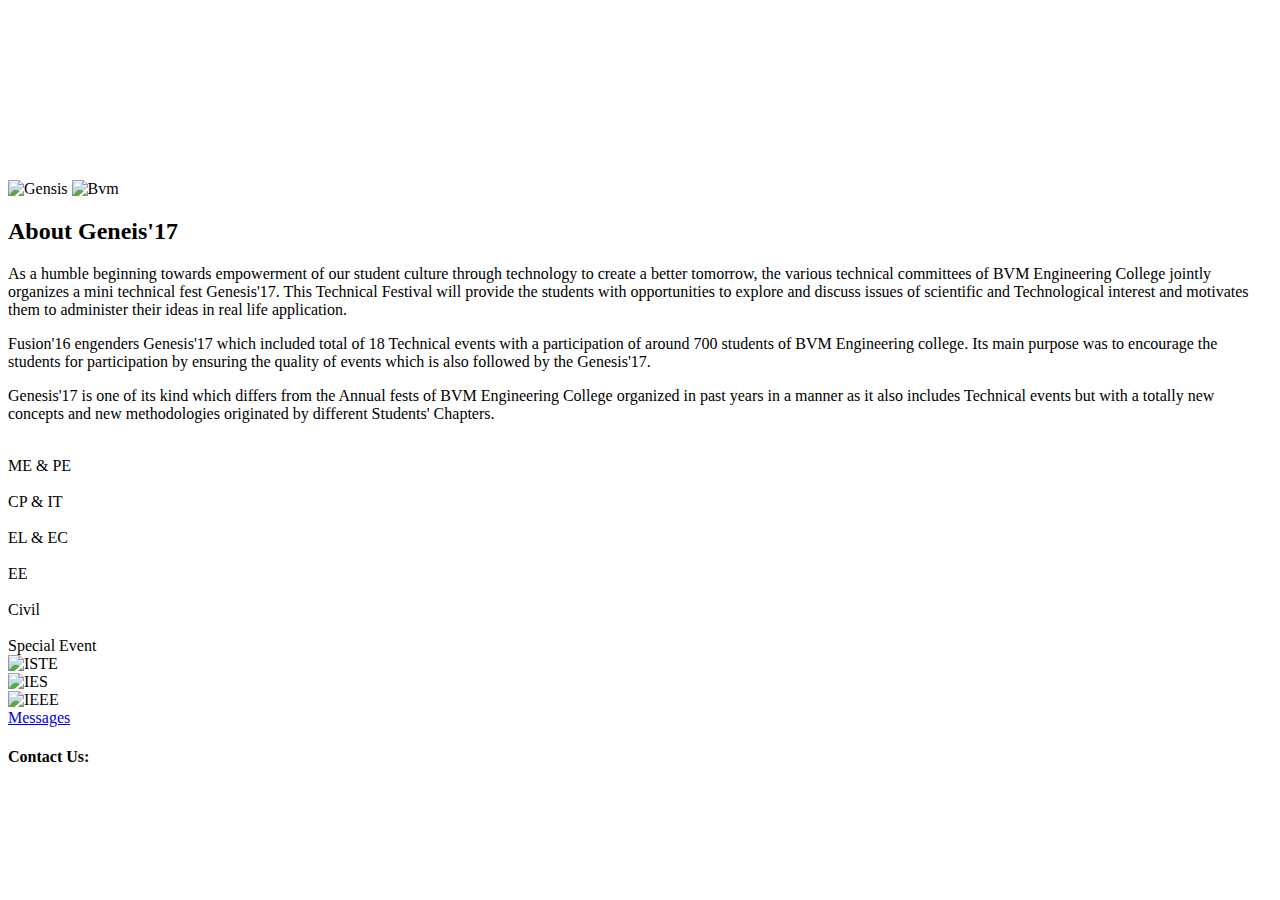
==== index.html @ 04ece7ba "Pages of site" ====
<!DOCTYPE html>
<html>
<head>
    <link rel="shortcut icon" href="favicon.ico">
    <title>Genesis'17</title>
    <link type="text/css" rel="stylesheet" href="css/materialize.min.css" media="screen,projection"/>
    <link type="text/css" rel="stylesheet" href="css/style.css"/>
    <meta name="viewport" content="width=device-width, initial-scale=1.0"/>
</head>
<body>
<div class="index">
    <div class="fixed-action-btn">
        <a class="btn-floating btn-large white pulse tooltipped" data-position="left" data-delay="50"
           data-tooltip="Team Page" href="./team.html">
            <img class="responsive-img" src="./img/group.svg" alt="">
        </a>
    </div>
    <div class="section1">
        <div id="animation">
            <canvas id="canvas"></canvas>
            <div class="row center valign-wrapper">
                <div class="col l12 s12 m12">
                    <img class="logo responsive-img" src="./img/gensis1.svg" alt="Gensis"/>
                    <img class="bvm-logo responsive-img" src="./img/bvm.svg" alt="Bvm"/>
                    <a href="#" onclick="$('#section2').animatescroll();">
                        <div class="arrow"></div>
                    </a>
                </div>
            </div>
        </div>
    </div>
    <div class="section2 orange" id="section2">
        <div class="container">
            <div class="row center-align">
                <div class="col l12 s12 m12">
                    <h2>About Geneis&apos;17</h2>
                </div>
            </div>
            <div class="row">
                <div class="col l12 s12 m12">
                    <p class="">
                        As a humble beginning towards empowerment of our student culture through technology to create a
                        better tomorrow, the various technical committees of BVM Engineering College jointly organizes a
                        mini technical fest Genesis&apos;17. This Technical Festival will provide the students with
                        opportunities to explore and discuss issues of scientific and Technological interest and
                        motivates
                        them to administer their ideas in real life application.
                    <p class="">
                        Fusion&apos;16 engenders Genesis&apos;17 which included total of 18 Technical events with a
                        participation of
                        around 700 students of BVM Engineering college. Its main purpose was to encourage the students
                        for
                        participation by ensuring the quality of events which is also followed by the Genesis&apos;17.
                    </p>
                    <p class="">
                        Genesis&apos;17 is one of its kind which differs from the Annual fests of BVM Engineering
                        College
                        organized in past years in a manner as it also includes Technical events but with a totally new
                        concepts and new methodologies originated by different Students&apos; Chapters.
                    </p>
                </div>
            </div>
        </div>

    </div>

    <div class="section3 valign-wrapper orange darken-3" id="dept">
        <div class="container ">
            <div class="row center ">


                <div class="col l4 m12 s12">
                    <div class="card z-depth-4">
                        <div class="card-image red lighten-4">
                            <a href="mech-prod.html"><img src="./img/mech.svg" alt="" class="responsive-img"></a>
                        </div>
                        <div class="card-content red white-text">
                            ME & PE
                        </div>
                    </div>
                </div>
                <div class="col l4 m12 s12 ">
                    <div class="card z-depth-4">
                        <div class="card-image red lighten-4">
                            <a href="cp-it.html"><img src="./img/cp.svg" alt="" class="responsive-img"></a>
                        </div>
                        <div class="card-content red white-text">
                            CP &amp; IT
                        </div>
                    </div>
                </div>
                <div class="col l4 m12 s12">
                    <div class="card z-depth-4">
                        <div class="card-image red lighten-4">
                            <a href="et-el.html"><img src="./img/el.svg" alt="" class="responsive-img"></a>
                        </div>
                        <div class="card-content red white-text">
                            EL &amp; EC
                        </div>
                    </div>
                </div>
                <div class="col l4 m12 s12">
                    <div class="card z-depth-4">
                        <div class="card-image red lighten-4">
                            <a href="electrical.html"><img src="./img/elect.svg" alt="" class="responsive-img"></a>
                        </div>
                        <div class="card-content red white-text">
                            EE
                        </div>
                    </div>
                </div>

                <div class="col l4 m12 s12">
                    <div class="card z-depth-4">
                        <div class="card-image red lighten-4">
                            <a href="civil.html"><img src="./img/civil.svg" alt="" class="responsive-img"></a>
                        </div>
                        <div class="card-content red white-text">
                            Civil <br>
                        </div>
                    </div>
                </div>
                <div class="col l4 m12 s12">
                    <div class="card z-depth-4">
                        <div class="card-image red lighten-4">
                            <a href="special.html"><img src="./img/special.svg" alt="" class="responsive-img"></a>
                        </div>
                        <div class="card-content red white-text">
                            Special Event
                        </div>
                    </div>
                </div>
            </div>
        </div>
    </div>
    <div class="section4 orange accent-1">
        <div class="container center">
            <div class="row">
                <div class="col l4 m4 s12">
                    <img class="responsive-img" src="./img/iste.png" alt="ISTE">
                </div>
                <div class="col l4 m4 s12">
                    <img class="responsive-img" src="./img/iei.png" alt="IES">
                </div>
                <div class="col l4 m4 s12">
                    <img class="ieee responsive-img" src="./img/ieee.png" alt="IEEE">
                </div>
            </div>
            <div class="row center-align">
                <div class="col l4 s12 m4 push-l4 push-m4">
                    <a class="btn-large black-text waves-effect waves-light orange " href="./committee.html">
                        Messages
                    </a>
                </div>
            </div>
        </div>
    </div>

    <div class="section5 orange accent-4">
        <div class="container">
            <div class="row center white-text">
                <div class="col l12 s12 m12">
                    <h4>Contact Us:</h4>
                    <a href="https://www.facebook.com/teambvm"><img src="./img/facebook.svg" alt="" height="30px"></a>
                    <a href="https://www.instagram.com/teambvm/"><img src="./img/instagram.svg" alt=""
                                                                      height="30px"></a>
                </div>
            </div>
        </div>
    </div>
</div>
<!--Import jQuery before materialize.js-->
<script type="text/javascript" src="js/jquery-3.2.0.min.js"></script>
<script type="text/javascript" src="js/materialize.min.js"></script>
<script type="text/javascript" src="js/main.min.js"></script>
<script type="text/javascript" src="js/animatescroll.min.js"></script>
</body>
</html>
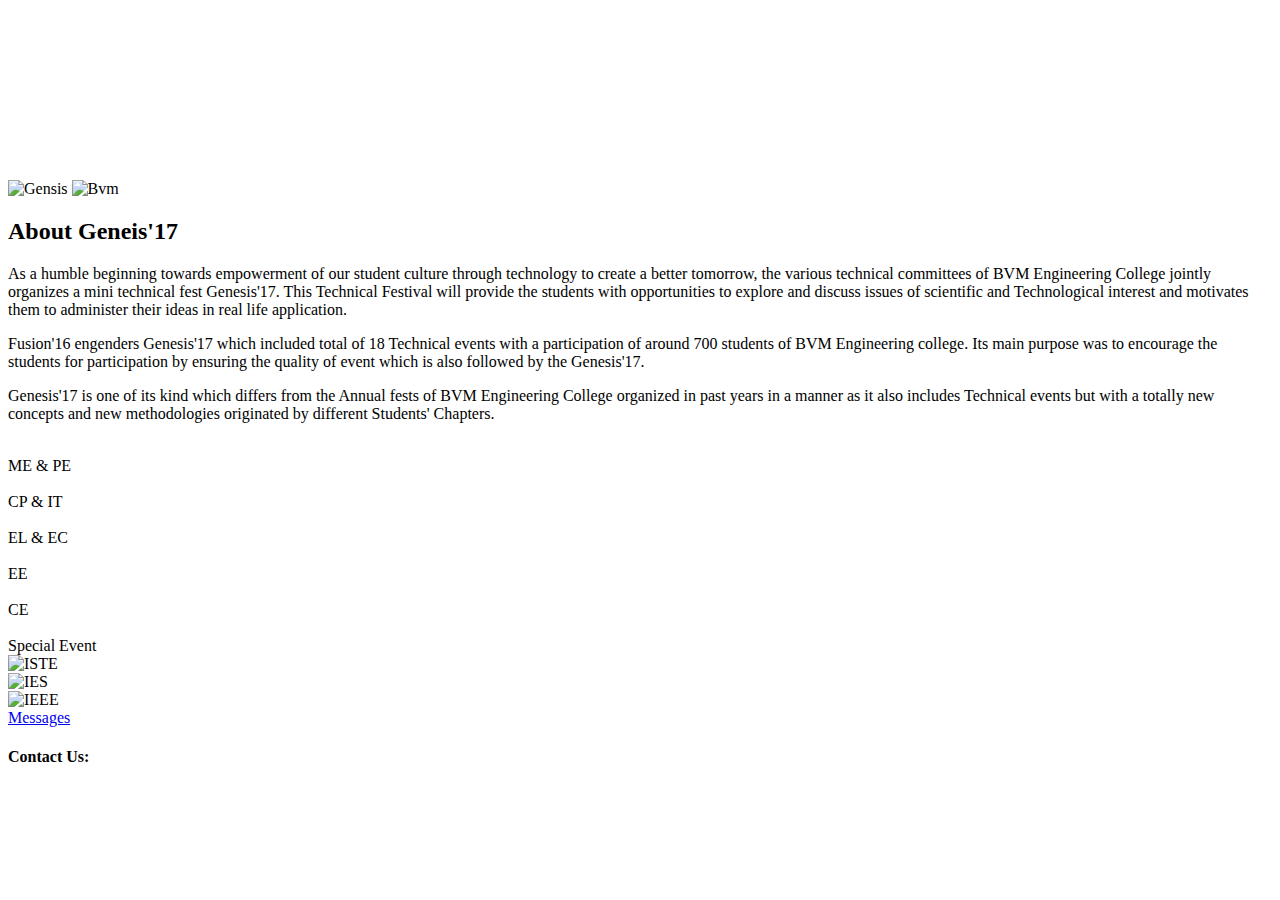
==== commit 0c5149c5: "Alignment in content" ====
--- a/index.html
+++ b/index.html
@@ -37,7 +37,7 @@
                 </div>
             </div>
             <div class="row">
-                <div class="col l12 s12 m12">
+                <div class="col l12 s12 m12 center-align">
                     <p class="">
                         As a humble beginning towards empowerment of our student culture through technology to create a
                         better tomorrow, the various technical committees of BVM Engineering College jointly organizes a
@@ -50,7 +50,7 @@
                         participation of
                         around 700 students of BVM Engineering college. Its main purpose was to encourage the students
                         for
-                        participation by ensuring the quality of events which is also followed by the Genesis&apos;17.
+                        participation by ensuring the quality of event which is also followed by the Genesis&apos;17.
                     </p>
                     <p class="">
                         Genesis&apos;17 is one of its kind which differs from the Annual fests of BVM Engineering
@@ -116,7 +116,7 @@
                             <a href="civil.html"><img src="./img/civil.svg" alt="" class="responsive-img"></a>
                         </div>
                         <div class="card-content red white-text">
-                            Civil <br>
+                            CE
                         </div>
                     </div>
                 </div>
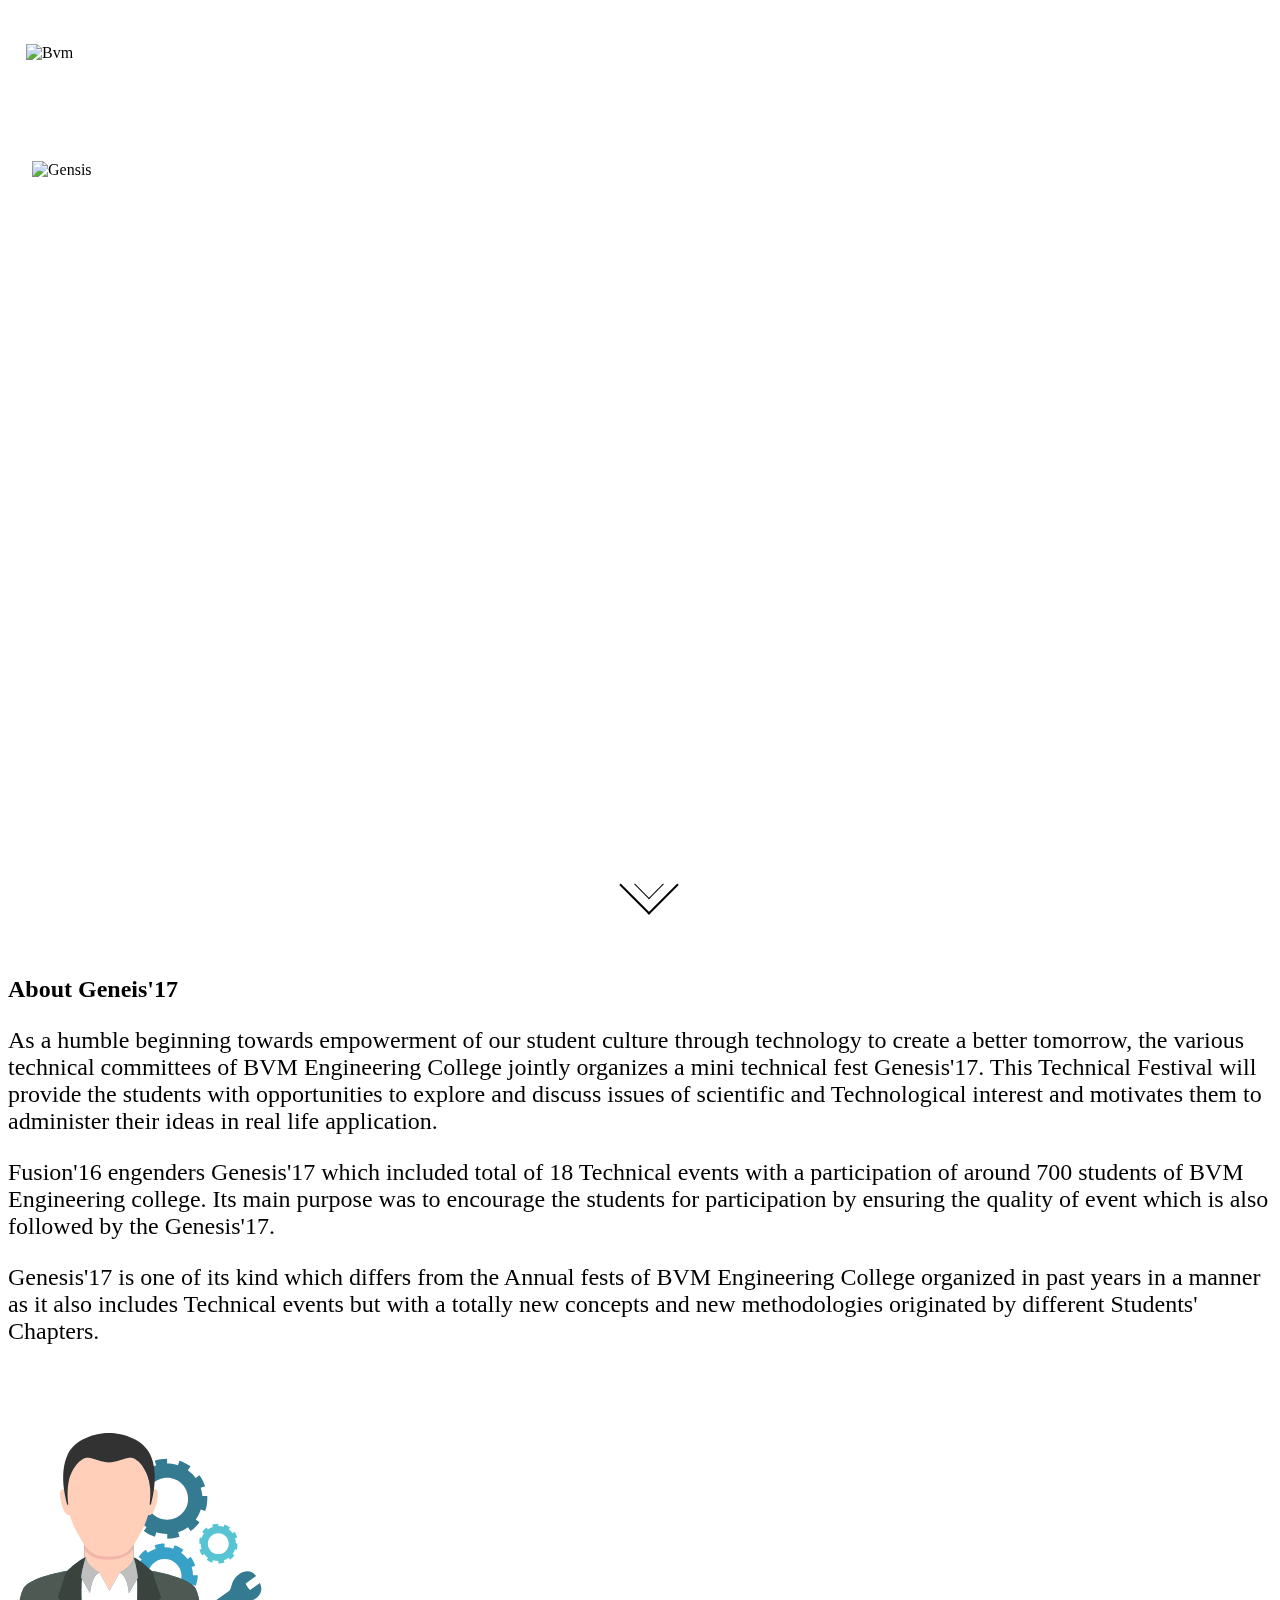
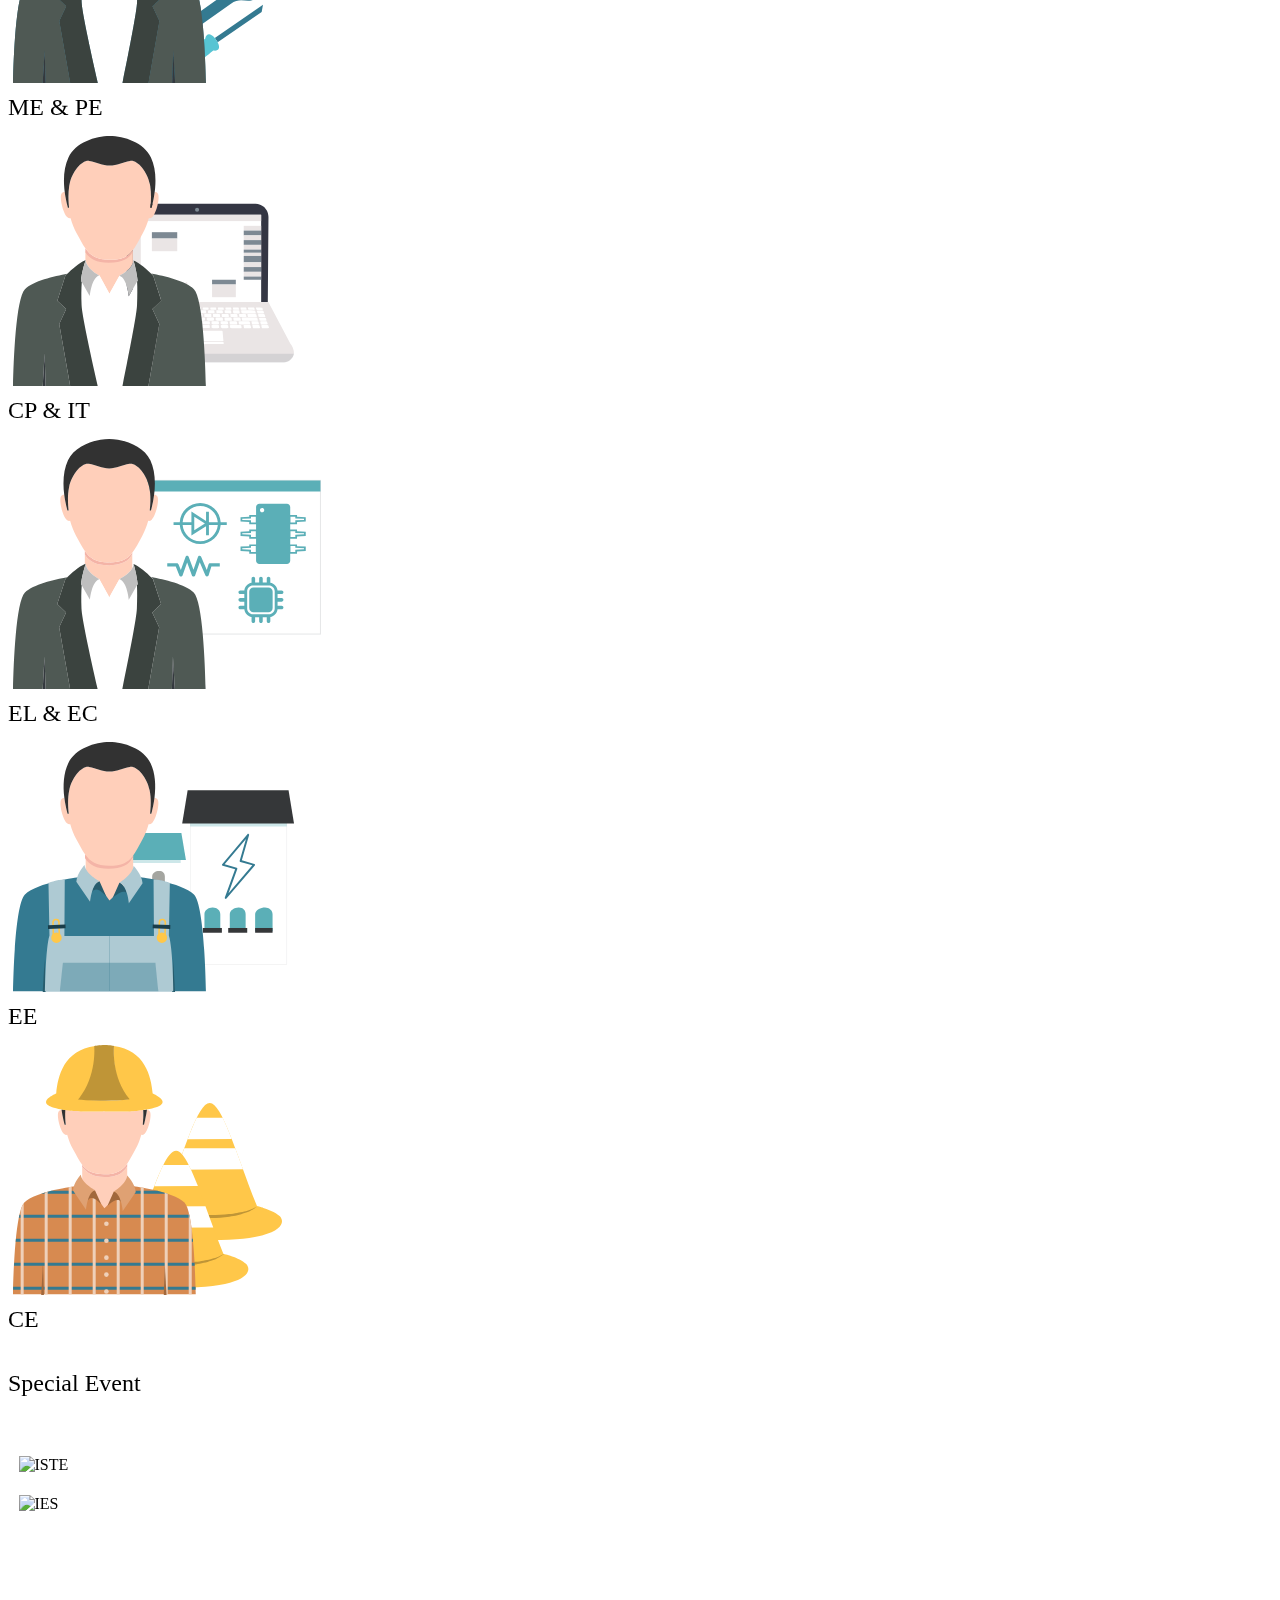
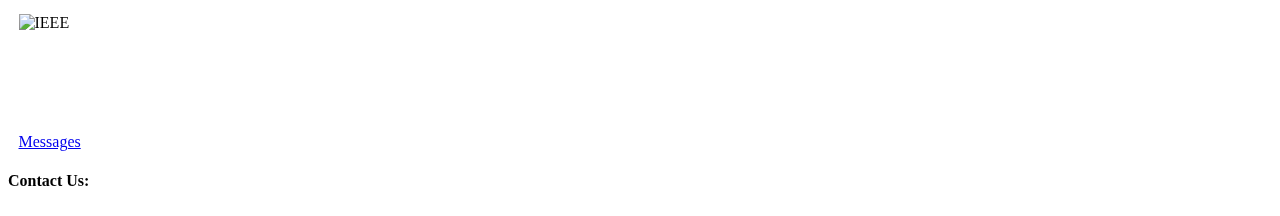
==== commit aadba875: "Color palette applied" ====
--- a/index.html
+++ b/index.html
@@ -6,11 +6,24 @@
     <link type="text/css" rel="stylesheet" href="css/materialize.min.css" media="screen,projection"/>
     <link type="text/css" rel="stylesheet" href="css/style.css"/>
     <meta name="viewport" content="width=device-width, initial-scale=1.0"/>
+    <style>
+        .complete{
+            display:none;
+        }
+
+        .more{
+            background:lightblue;
+            color:navy;
+            font-size:13px;
+            padding:3px;
+            cursor:pointer;
+        }
+    </style>
 </head>
 <body>
 <div class="index">
     <div class="fixed-action-btn">
-        <a class="btn-floating btn-large white pulse tooltipped" data-position="left" data-delay="50"
+        <a class="btn-floating btn-large white tooltipped" data-position="left" data-delay="50"
            data-tooltip="Team Page" href="./team.html">
             <img class="responsive-img" src="./img/group.svg" alt="">
         </a>
@@ -29,7 +42,7 @@
             </div>
         </div>
     </div>
-    <div class="section2 orange" id="section2">
+    <div class="section2 red darken-4 white-text" id="section2">
         <div class="container">
             <div class="row center-align">
                 <div class="col l12 s12 m12">
@@ -64,7 +77,7 @@
 
     </div>
 
-    <div class="section3 valign-wrapper orange darken-3" id="dept">
+    <div class="section3 valign-wrapper amber darken-4" id="dept">
         <div class="container ">
             <div class="row center ">
 
@@ -74,7 +87,7 @@
                         <div class="card-image red lighten-4">
                             <a href="mech-prod.html"><img src="./img/mech.svg" alt="" class="responsive-img"></a>
                         </div>
-                        <div class="card-content red white-text">
+                        <div class="card-content red darken-3 white-text">
                             ME & PE
                         </div>
                     </div>
@@ -84,7 +97,7 @@
                         <div class="card-image red lighten-4">
                             <a href="cp-it.html"><img src="./img/cp.svg" alt="" class="responsive-img"></a>
                         </div>
-                        <div class="card-content red white-text">
+                        <div class="card-content red darken-3 white-text">
                             CP &amp; IT
                         </div>
                     </div>
@@ -92,9 +105,9 @@
                 <div class="col l4 m12 s12">
                     <div class="card z-depth-4">
                         <div class="card-image red lighten-4">
-                            <a href="et-el.html"><img src="./img/el.svg" alt="" class="responsive-img"></a>
+                            <a href="ec-el.html"><img src="./img/el.svg" alt="" class="responsive-img"></a>
                         </div>
-                        <div class="card-content red white-text">
+                        <div class="card-content red darken-3 white-text">
                             EL &amp; EC
                         </div>
                     </div>
@@ -104,7 +117,7 @@
                         <div class="card-image red lighten-4">
                             <a href="electrical.html"><img src="./img/elect.svg" alt="" class="responsive-img"></a>
                         </div>
-                        <div class="card-content red white-text">
+                        <div class="card-content red darken-3 white-text">
                             EE
                         </div>
                     </div>
@@ -115,7 +128,7 @@
                         <div class="card-image red lighten-4">
                             <a href="civil.html"><img src="./img/civil.svg" alt="" class="responsive-img"></a>
                         </div>
-                        <div class="card-content red white-text">
+                        <div class="card-content red darken-3 white-text">
                             CE
                         </div>
                     </div>
@@ -125,7 +138,7 @@
                         <div class="card-image red lighten-4">
                             <a href="special.html"><img src="./img/special.svg" alt="" class="responsive-img"></a>
                         </div>
-                        <div class="card-content red white-text">
+                        <div class="card-content red darken-3 white-text">
                             Special Event
                         </div>
                     </div>
@@ -133,7 +146,7 @@
             </div>
         </div>
     </div>
-    <div class="section4 orange accent-1">
+    <div class="section4 deep-orange darken-1">
         <div class="container center">
             <div class="row">
                 <div class="col l4 m4 s12">
@@ -148,7 +161,7 @@
             </div>
             <div class="row center-align">
                 <div class="col l4 s12 m4 push-l4 push-m4">
-                    <a class="btn-large black-text waves-effect waves-light orange " href="./committee.html">
+                    <a class="btn-large white-text waves-effect waves-light orange accent-3" href="./committee.html">
                         Messages
                     </a>
                 </div>
@@ -156,7 +169,7 @@
         </div>
     </div>
 
-    <div class="section5 orange accent-4">
+    <div class="section5  red darken-4">
         <div class="container">
             <div class="row center white-text">
                 <div class="col l12 s12 m12">
@@ -173,6 +186,9 @@
 <script type="text/javascript" src="js/jquery-3.2.0.min.js"></script>
 <script type="text/javascript" src="js/materialize.min.js"></script>
 <script type="text/javascript" src="js/main.min.js"></script>
+<script>
+
+</script>
 <script type="text/javascript" src="js/animatescroll.min.js"></script>
 </body>
 </html>--- a/css/style.css
+++ b/css/style.css
@@ -0,0 +1,257 @@
+@font-face {
+    font-family: 'Codystar';
+    src: url(../fonts/Codystar-Light.ttf);
+}
+
+@font-face {
+    font-family: biryani;
+    src: url(../fonts/biryani/Biryani-Regular.otf);
+}
+
+@font-face {
+    font-family: Biryani ExtraBold;
+    src: url(../fonts/biryani/Biryani-ExtraBold.otf);
+}
+
+* {
+    font-family: biryani;
+}
+
+::-webkit-scrollbar {
+    display: none;
+}
+
+/*index page*/
+.arrow,
+.arrow:before {
+    position: absolute;
+    left: 50%;
+    bottom: 20px;
+}
+
+.arrow {
+    width: 40px;
+    height: 40px;
+    margin: -20px 0 0 -20px;
+    -webkit-transform: rotate(45deg);
+    border-left: none;
+    border-top: none;
+    border-right: 2px #000 solid;
+    border-bottom: 2px #000 solid;
+}
+
+.arrow:before {
+    content: "";
+    width: 20px;
+    height: 20px;
+    top: 50%;
+    margin: -10px 0 0 -10px;
+    border-left: none;
+    border-top: none;
+    border-right: 1px #000 solid;
+    border-bottom: 1px #000 solid;
+    animation-duration: 2s;
+    animation-iteration-count: infinite;
+    animation-name: arrow;
+}
+
+@keyframes arrow {
+    0% {
+        opacity: 1;
+    }
+    100% {
+        opacity: 0;
+        transform: translate(-10px, -10px);
+    }
+}
+
+::-webkit-scrollbar {
+    display: none;
+}
+
+.index .section1 {
+    height: 100vh;
+}
+
+.index .section1 .logo {
+    max-height: 70vh;
+    padding-left: 24px;
+    padding-right: 24px;
+    position: absolute;
+    z-index: 1000;
+    top: 0;
+    bottom: 0;
+    left: 0;
+    right: 0;
+    margin: auto;
+}
+
+.index .section1 .bvm-logo {
+    height: 15vh;
+    position: absolute;
+    top: 0;
+    left: 0;
+    margin-top: 2vh;
+    margin-left: 2vh;
+}
+
+.index .section2 {
+    padding-top: 30px;
+    padding-bottom: 30px;
+}
+
+.index .section3 {
+    padding-top: 1.5rem;
+    padding-bottom: 1.5rem;
+}
+
+.section4 {
+    padding-top: 20px;
+}
+
+.index .section4 .row .col {
+    padding: 10.500px;
+}
+
+.index .section4 .ieee {
+    margin-top: 80px;
+    margin-bottom: 80px;
+}
+
+.index #animation {
+    margin: 0;
+    padding: 0;
+    width: 100%;
+    height: 100%;
+    position: absolute;
+}
+
+.index #canvas {
+    width: 100%;
+    height: 100%;
+}
+
+.index .card {
+    font-size: 1.5rem;
+}
+
+.index .card-image img {
+    height: 250px;
+    padding-top: 10px;
+    padding-left: 5px;
+    padding-right: 5px;
+}
+
+.index .card-content {
+    padding-top: 5px;
+    padding-bottom: 5px;
+}
+
+.section2 p {
+    font-size: 1.5em;
+}
+
+.section5 .row {
+    padding-top: 10px;
+}
+
+/*Committee page*/
+.committee {
+    font-family: 'biryani', Roboto;
+}
+
+/*Department pages*/
+* {
+    font-family: biryani;
+}
+
+.section1 {
+    height: 100vh;
+}
+
+.nav-event {
+    background-color: #0D47A1;
+    padding-top: 0 !important;
+    padding-right: 0 !important;
+    padding-left: 0 !important;
+}
+
+.main {
+    padding: 0 !important;
+}
+
+
+#event1, #event2, #event3, #event4, #event5, #event6, #event7 {
+    padding: 0 24px;
+    border: dashed 2px;
+    /*outline:dotted;*/
+    /*outline-offset:-10px;*/
+    /*padding-bottom: 10px;*/
+    /*padding-top: 10px;*/
+    /*outline-color: #9e9e9e;*/
+}
+
+#event1 .card-panel, #event2 .card-panel, #event3 .card-panel, #event4 .card-panel, #event5 .card-panel, #event6 .card-panel, #event7 .card-panel {
+    padding-top: 5px;
+    padding-bottom: 5px;
+}
+
+.nav-event li {
+    padding-bottom: 20px;
+}
+
+.event-button {
+    color: white;
+    padding: 10px !important;
+}
+
+body::after {
+    content: attr(data-bg);
+    z-index: -1;
+    position: fixed;
+    top: 0;
+    left: 0;
+    right: 0;
+    bottom: 0;
+    overflow-y: hidden;
+    text-align: justify;
+    speak: none;
+    font-family: 'Codystar', cursive;
+    font-size: 30px;
+    color: #000;
+}
+
+blockquote, h4 {
+    margin-top: 0 !important;
+    margin-bottom: 0 !important;
+}
+
+.back {
+    padding-top: 10px;
+    padding-bottom: 10px;
+}
+
+blockquote {
+    background-color: rgb(255, 255, 255) !important;
+}
+.nav-btn{
+    position: absolute;
+    left: 10px;
+}
+
+
+@media only screen and (min-width: 993px) {
+    .nav-event {
+        height: 100vh;
+        position: fixed;
+    }
+
+    #event1, #event2, #event3, #event4, #event5, #event6, #event7 {
+        margin-left: 16.66666vw;
+        border: none;
+    }
+
+    .section1 .links {
+        font-size: large;
+    }
+}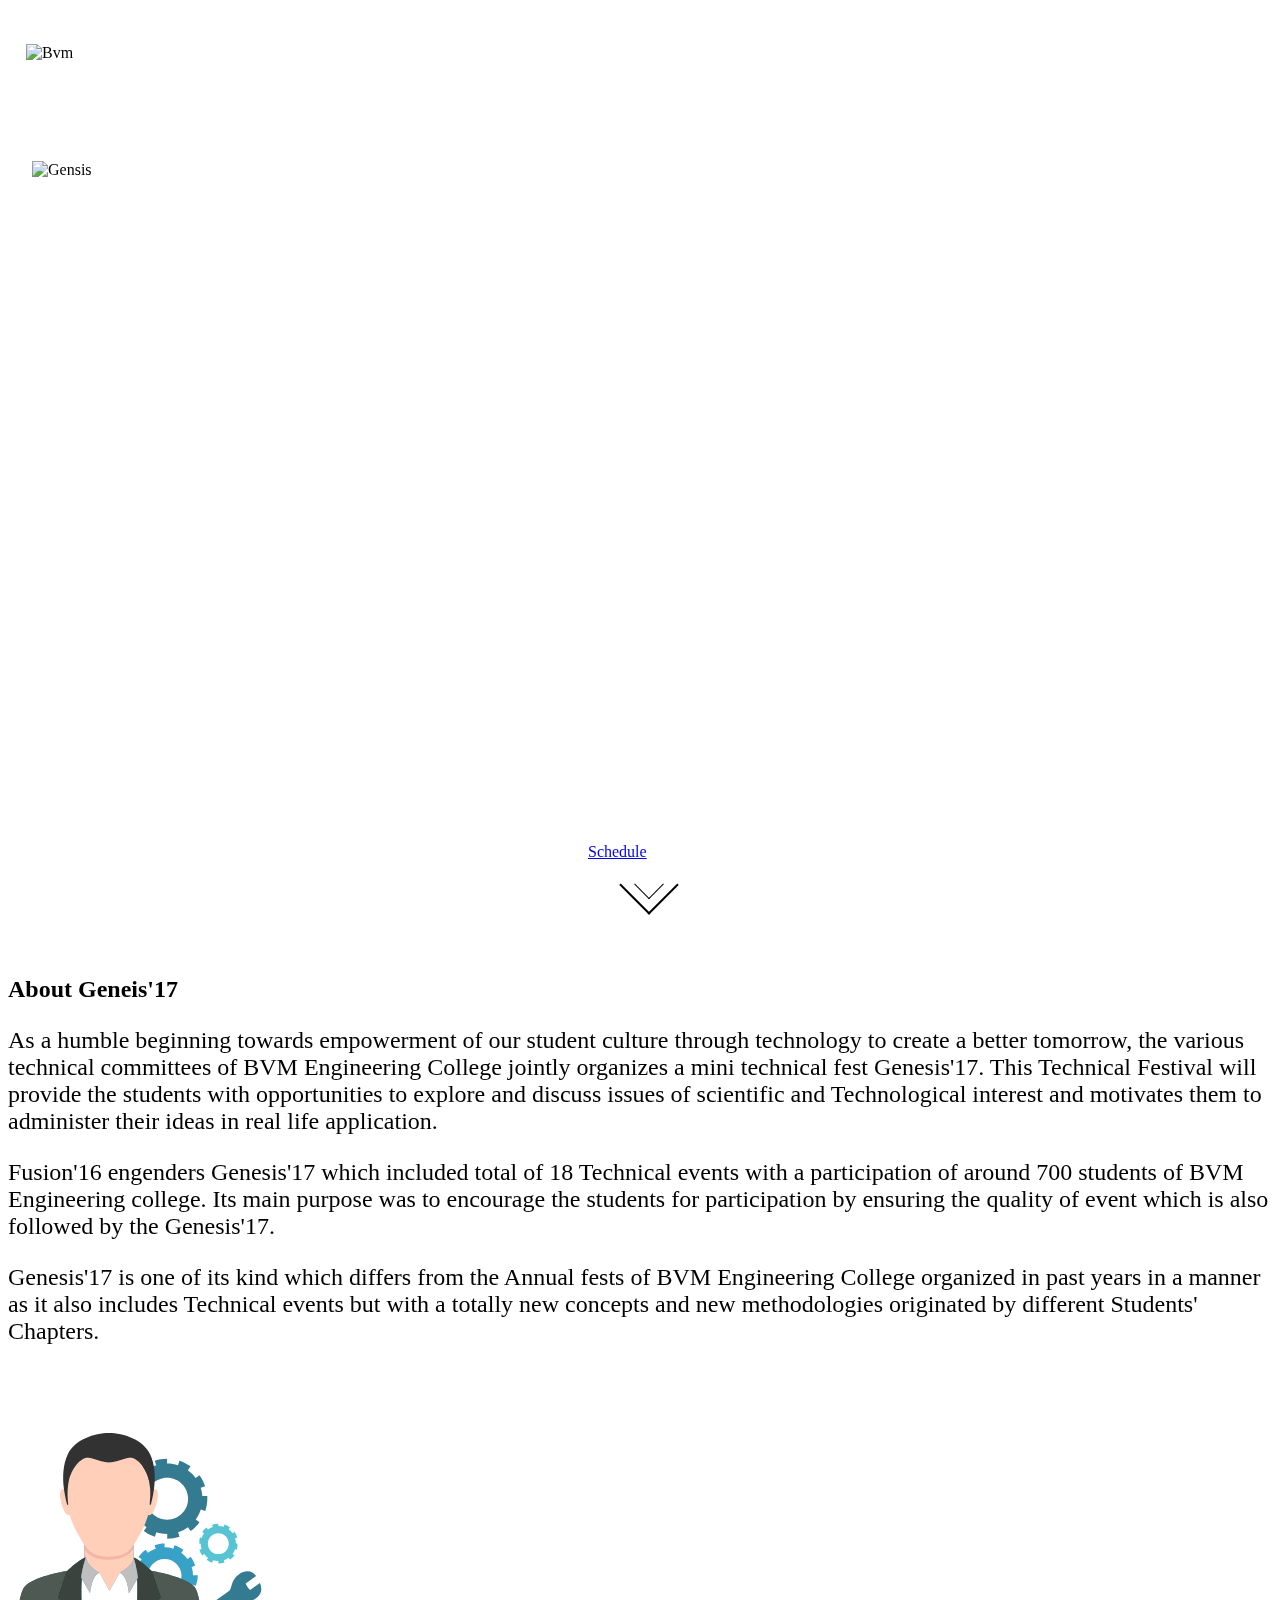
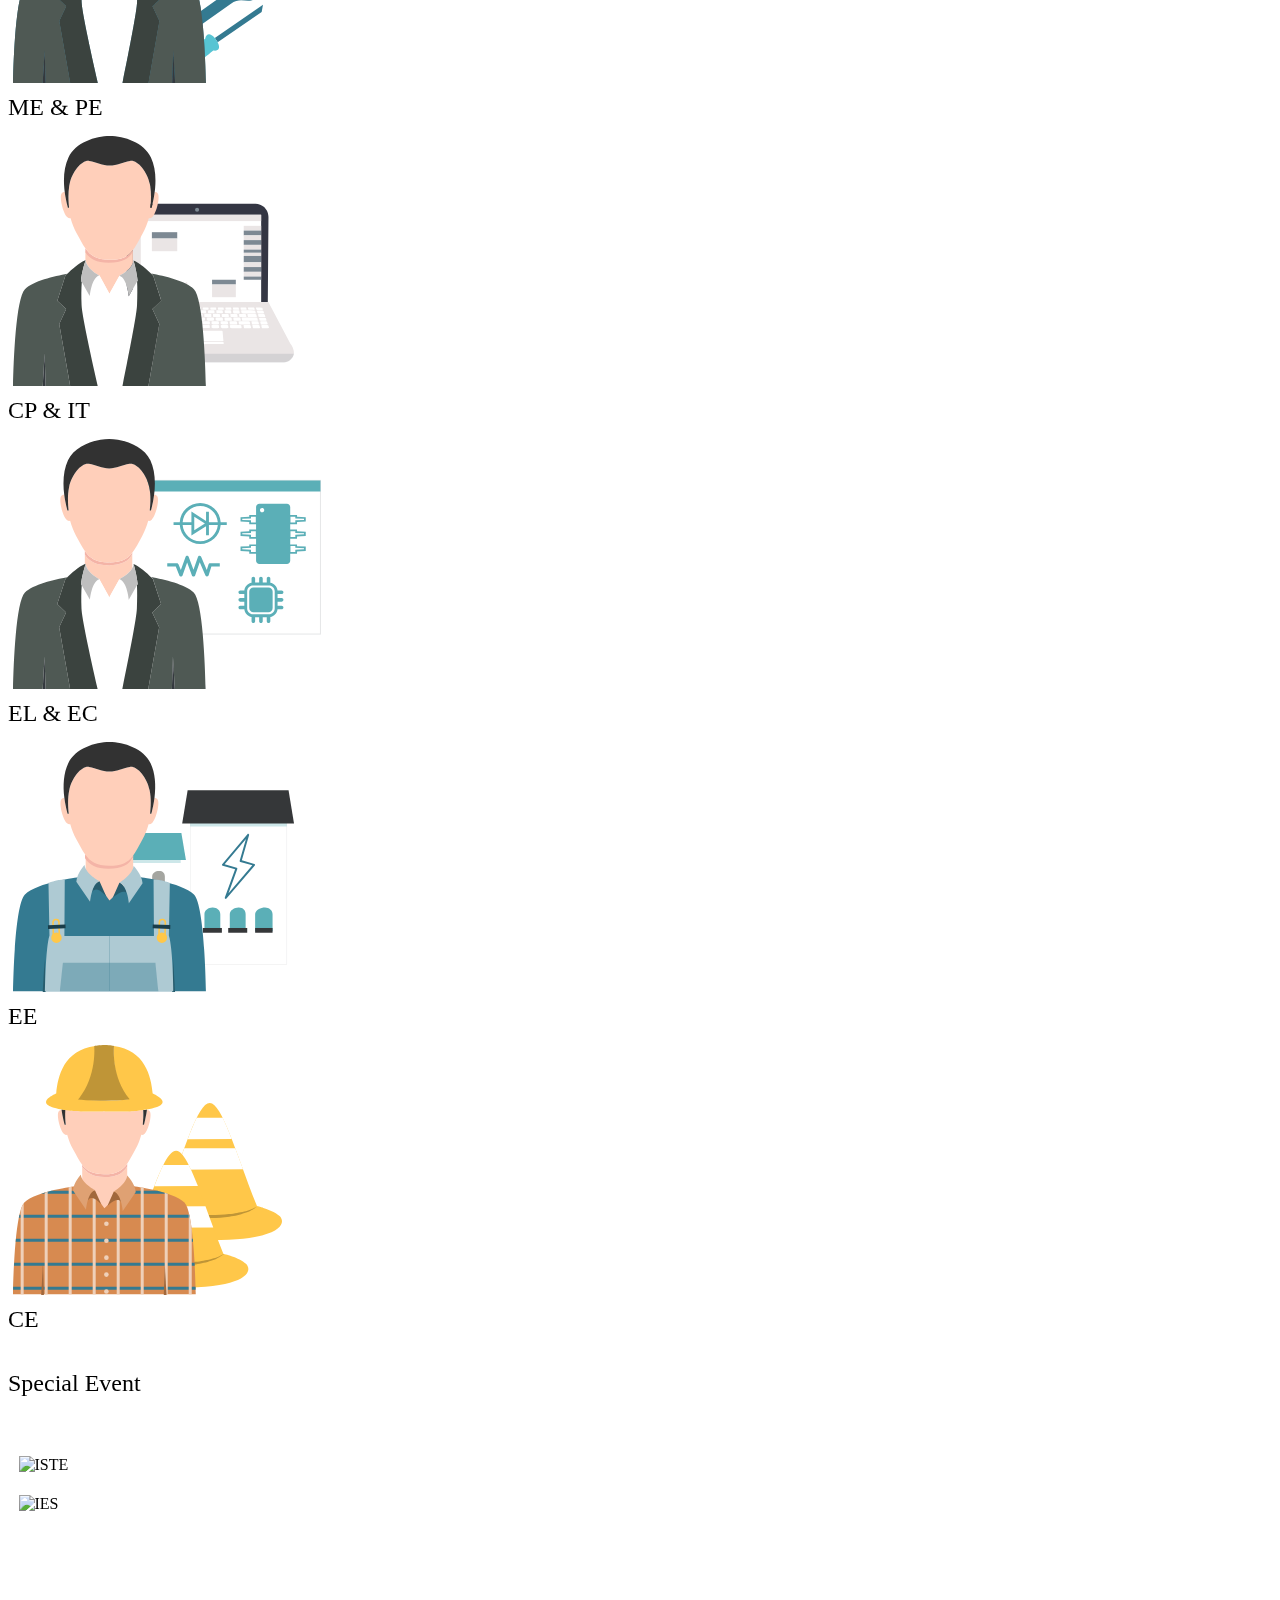
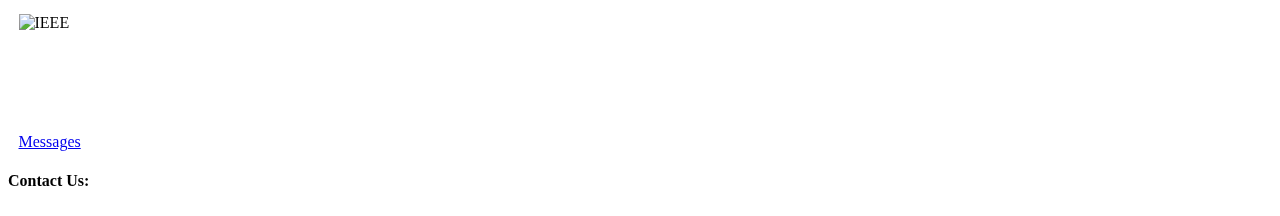
==== commit 383d0179: "Adding Schedule" ====
--- a/index.html
+++ b/index.html
@@ -7,16 +7,13 @@
     <link type="text/css" rel="stylesheet" href="css/style.css"/>
     <meta name="viewport" content="width=device-width, initial-scale=1.0"/>
     <style>
-        .complete{
-            display:none;
-        }
-
-        .more{
-            background:lightblue;
-            color:navy;
-            font-size:13px;
-            padding:3px;
-            cursor:pointer;
+        .section1 .schedule{
+            position: absolute;
+            left: 50%;
+            bottom: 65px;
+            width: 120px;
+            padding: 0;
+            margin: -60px 0 0 -60px;
         }
     </style>
 </head>
@@ -35,9 +32,11 @@
                 <div class="col l12 s12 m12">
                     <img class="logo responsive-img" src="./img/gensis1.svg" alt="Gensis"/>
                     <img class="bvm-logo responsive-img" src="./img/bvm.svg" alt="Bvm"/>
+                    <a href="./schedule.pdf" target="_blank" class="waves-effect waves-light btn deep-orange darken-1 white-text schedule">Schedule</a>
                     <a href="#" onclick="$('#section2').animatescroll();">
                         <div class="arrow"></div>
                     </a>
+
                 </div>
             </div>
         </div>
--- a/css/style.css
+++ b/css/style.css
@@ -238,7 +238,9 @@
     position: absolute;
     left: 10px;
 }
-
+.up-arrow{
+    padding-top: 10px;
+}
 
 @media only screen and (min-width: 993px) {
     .nav-event {
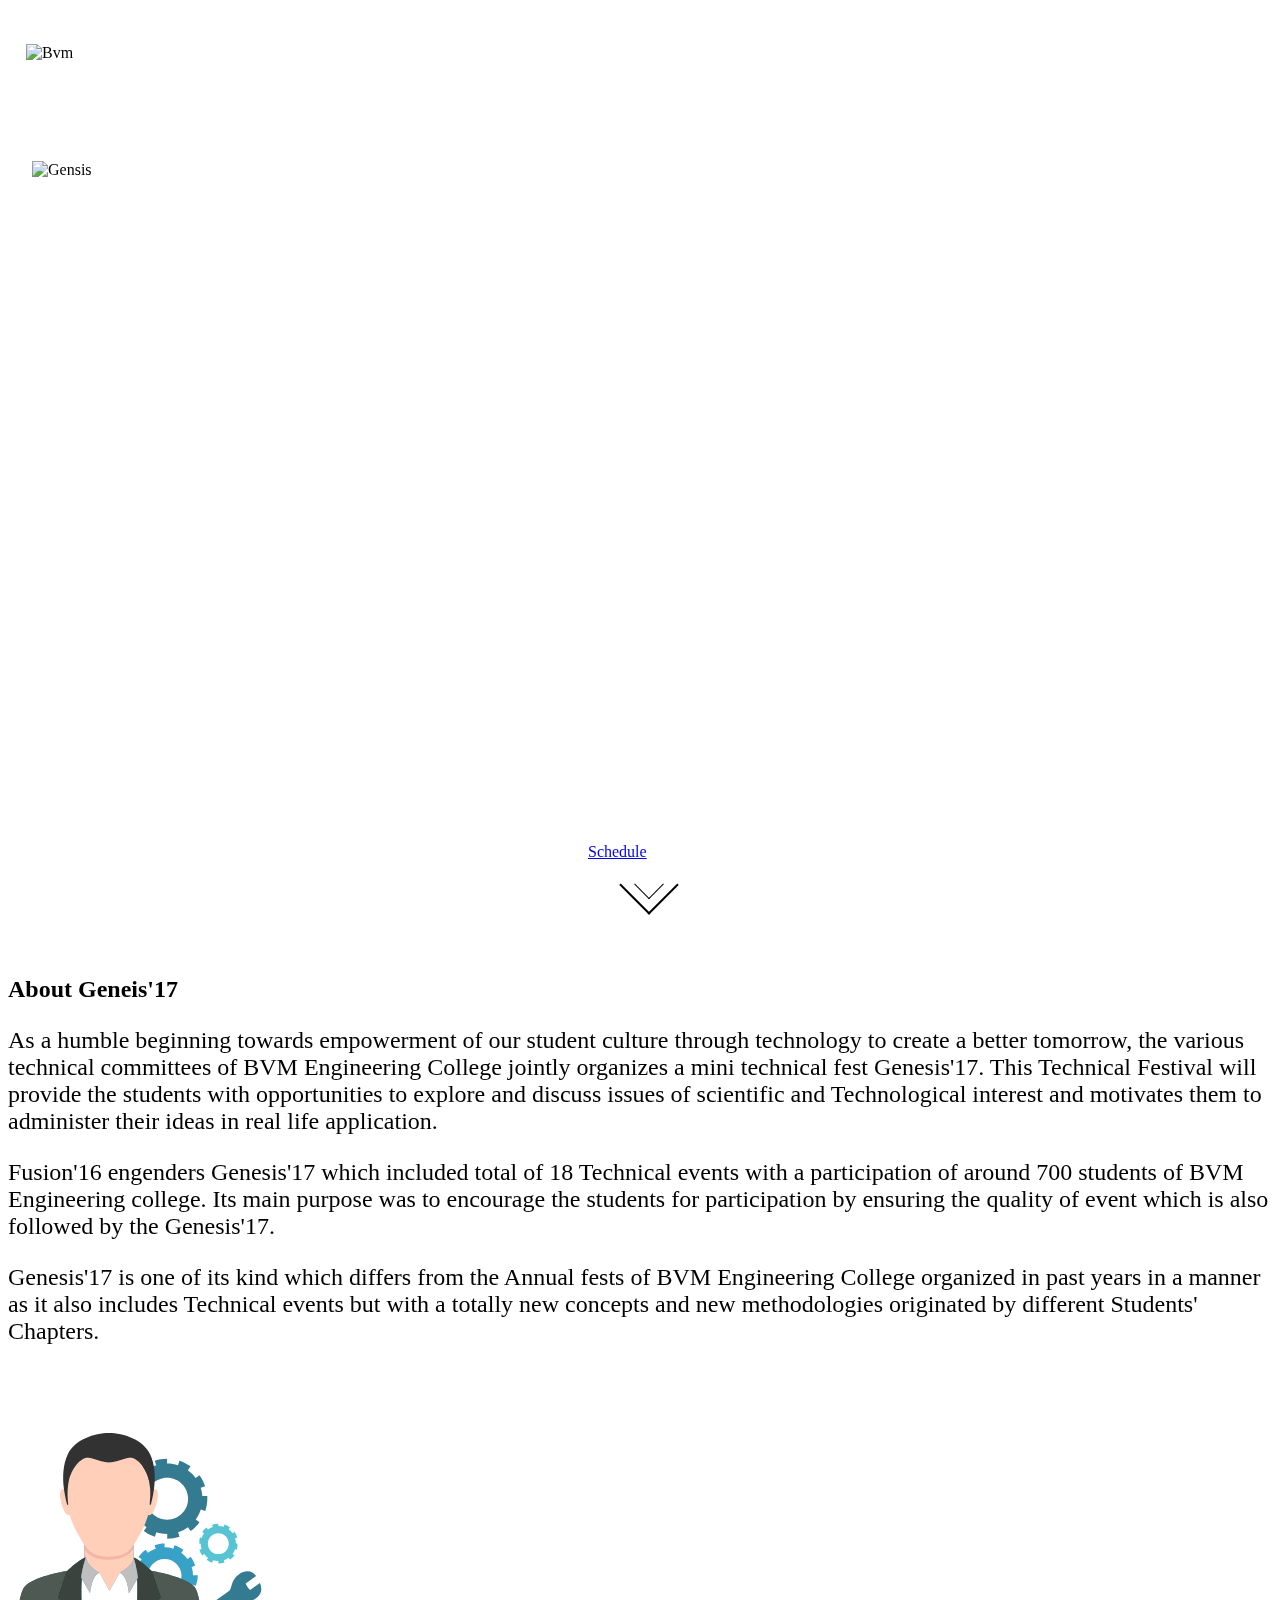
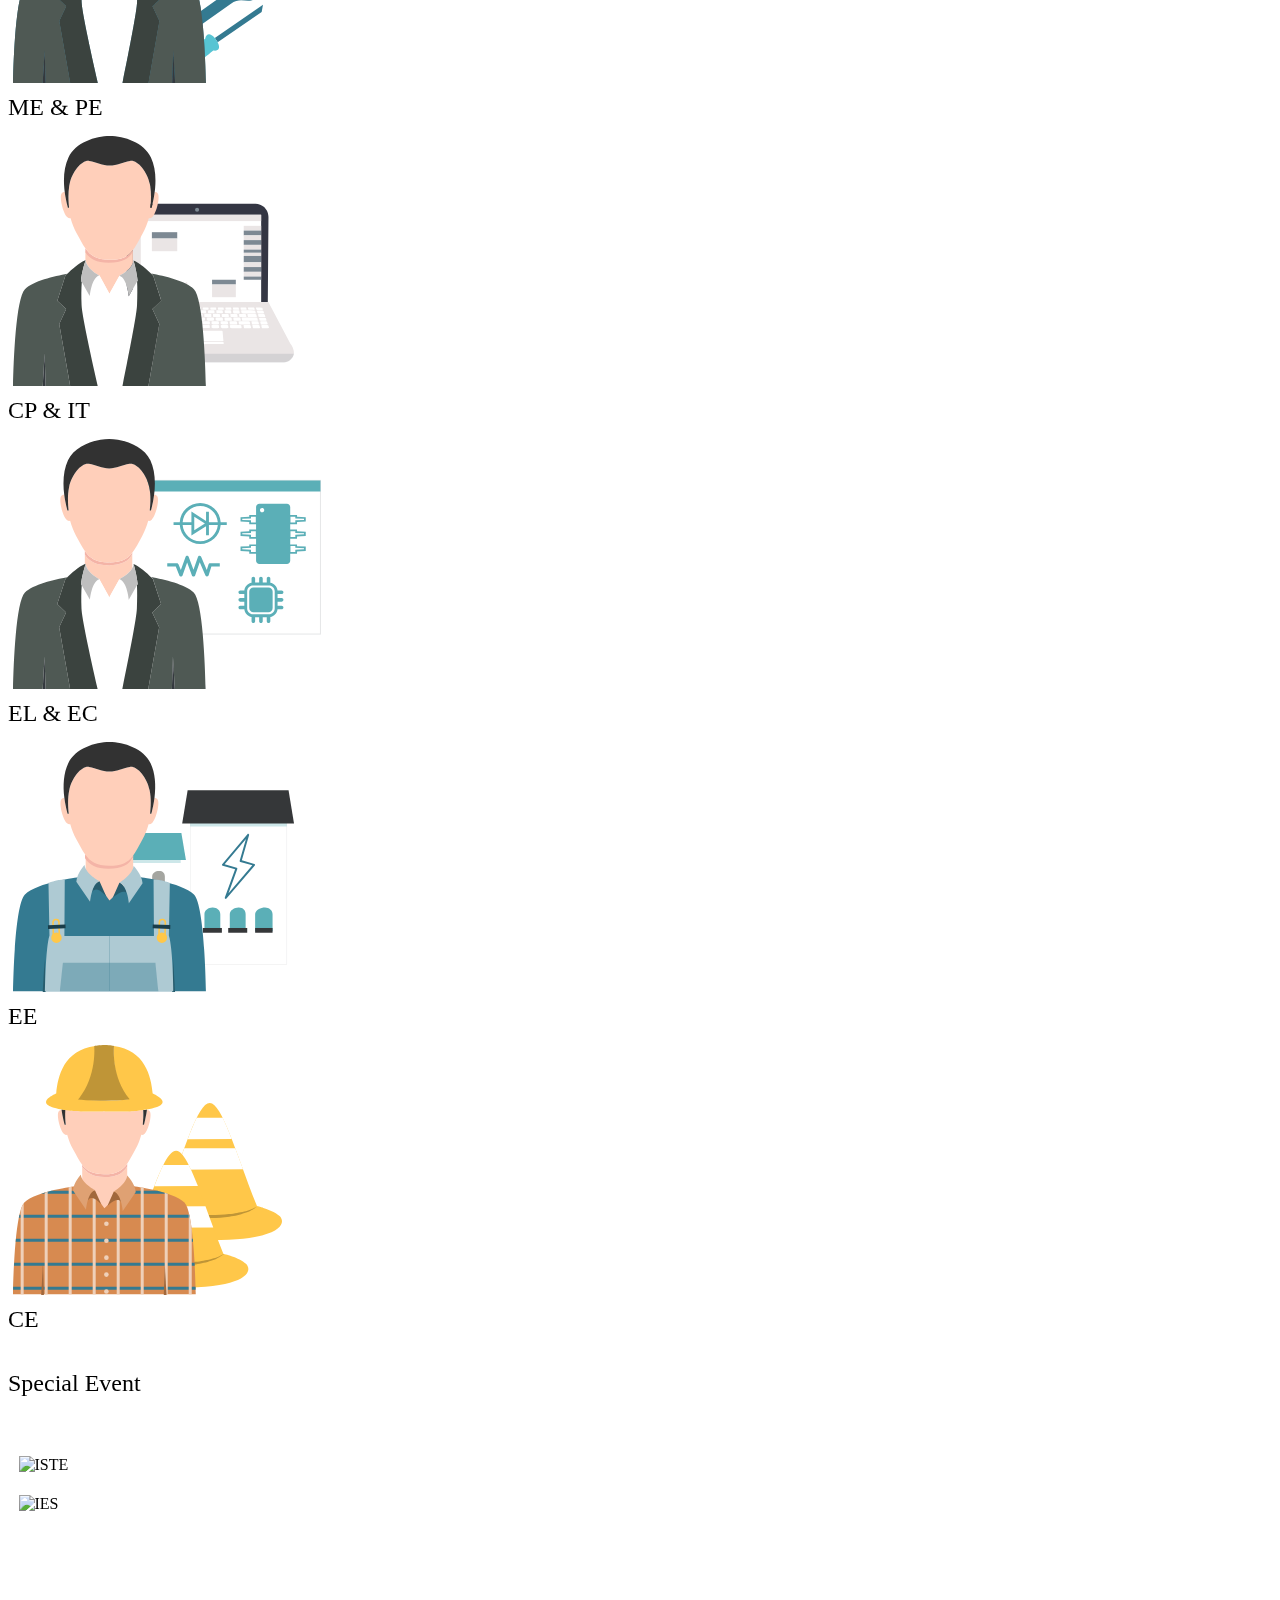
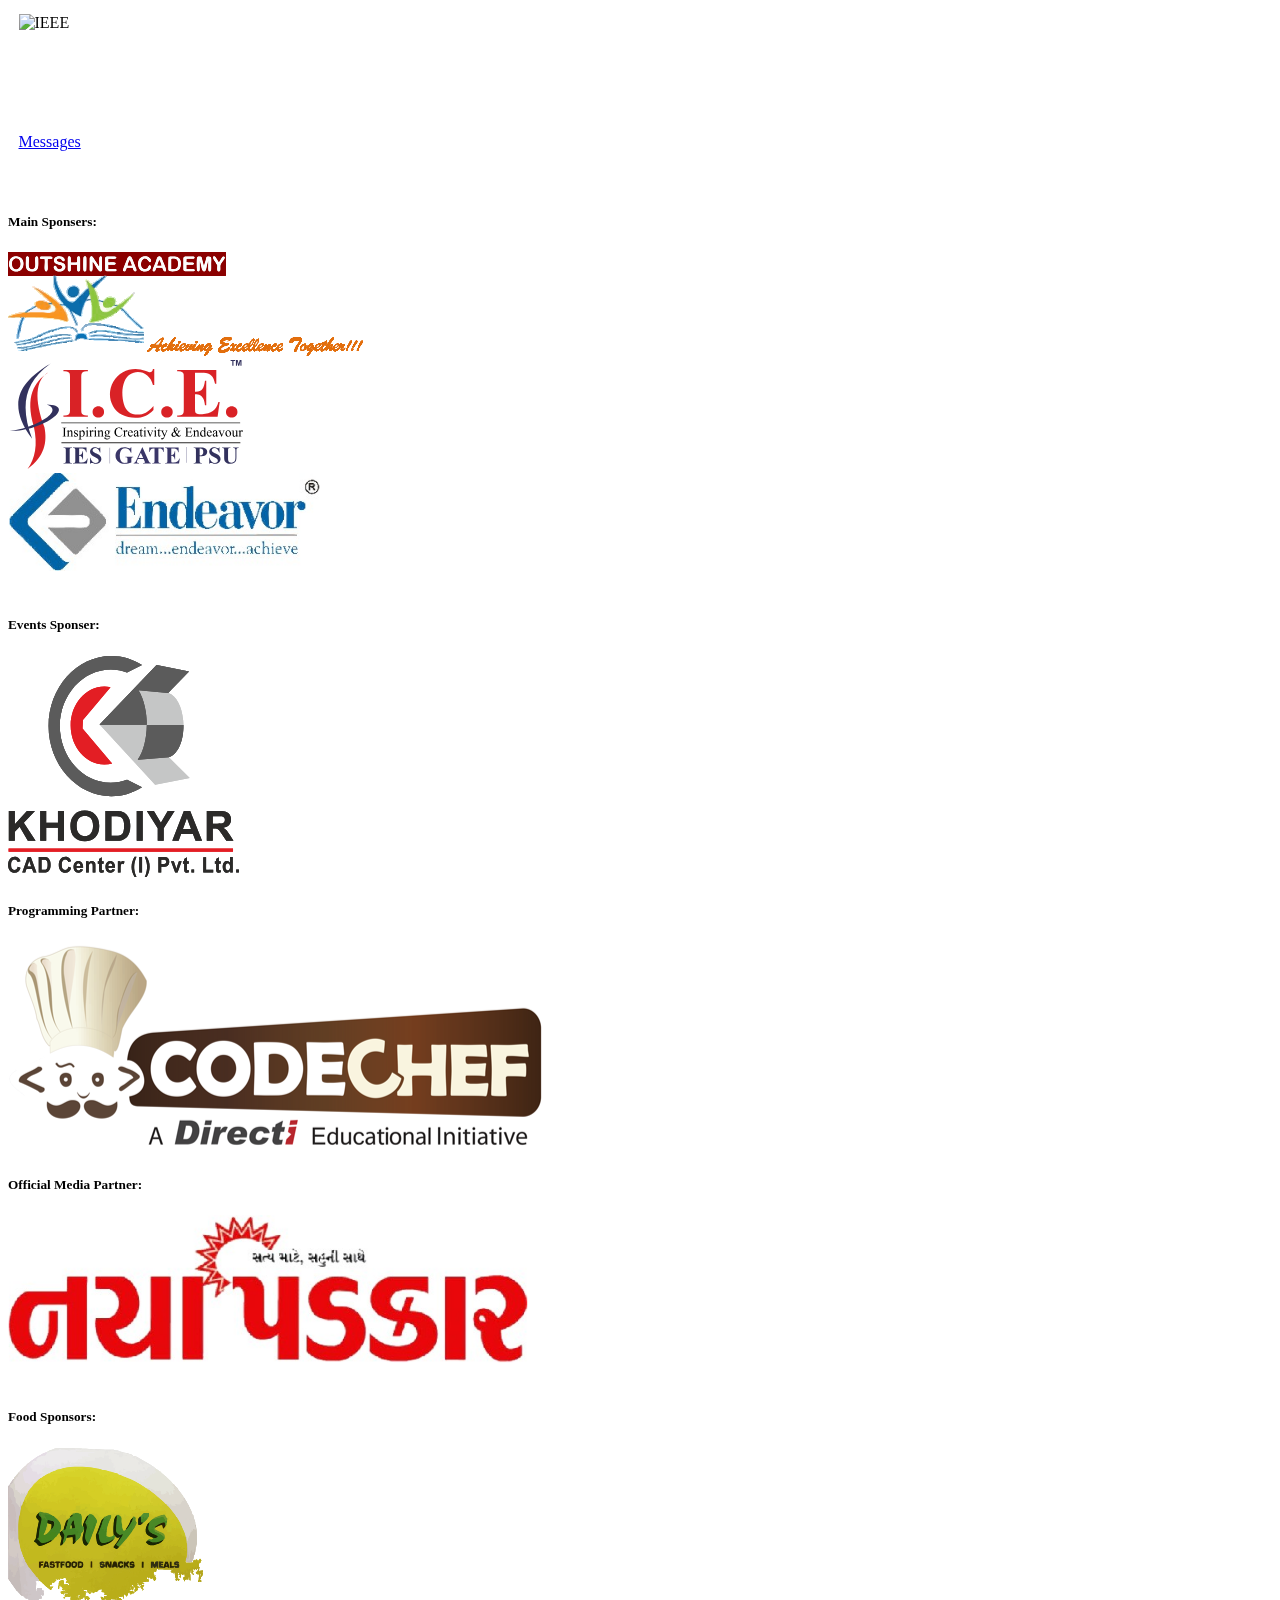
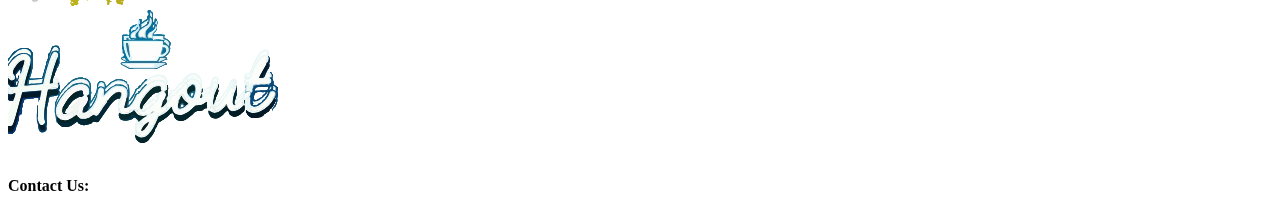
==== commit e1a8cd10: "Added sponsors section" ====
--- a/index.html
+++ b/index.html
@@ -7,14 +7,7 @@
     <link type="text/css" rel="stylesheet" href="css/style.css"/>
     <meta name="viewport" content="width=device-width, initial-scale=1.0"/>
     <style>
-        .section1 .schedule{
-            position: absolute;
-            left: 50%;
-            bottom: 65px;
-            width: 120px;
-            padding: 0;
-            margin: -60px 0 0 -60px;
-        }
+
     </style>
 </head>
 <body>
@@ -167,7 +160,49 @@
             </div>
         </div>
     </div>
-
+    <div class="section6">
+        <div class="container">
+            <div class="row center r1">
+                <div class=" col l12 m12 s12">
+                    <h5><b class="deep-orange-text text-darken-4">Main Sponsers:</b></h5>
+                </div>
+                <div class="col l4 s12 m12">
+                    <img class="responsive-img" src="./img/ms1.svg" alt="">
+                </div>
+                <div class="col l4 s12 m12">
+                    <img class="responsive-img" src="./img/ms2.svg" alt="">
+                </div>
+                <div class="col l4 s12 m12">
+                    <img class="responsive-img" src="./img/ms3.svg" alt="">
+                </div>
+            </div>
+            <div class="row center r2">
+                <div class="col l4 s12 m12">
+                    <h5><b class="deep-orange-text text-darken-4">Events Sponser:</b></h5>
+                    <img class="responsive-img" src="./img/es1.svg" alt="">
+                </div>
+                <div class="col l4 s12 m12">
+                    <h5><b class="deep-orange-text text-darken-4">Programming Partner:</b></h5>
+                    <img class="responsive-img" src="./img/logo.png" alt="">
+                </div>
+                <div class="col l4 s12 m12">
+                    <h5><b class="deep-orange-text text-darken-4">Official Media Partner:</b></h5>
+                    <img class="responsive-img" src="./img/omp1.svg" alt="">
+                </div>
+            </div>
+            <div class="row center r3">
+                <div class="col l12 s12 m12">
+                    <h5><b class="deep-orange-text text-darken-4">Food Sponsors:</b></h5>
+                </div>
+                <div class="col l4 m12 s12 push-l2">
+                    <img class="responsive-img" src="./img/fs1.svg" alt="">
+                </div>
+                <div class="col l4 m12 s12 push-l2">
+                    <img class="responsive-img" src="./img/fs2.svg" alt="">
+                </div>
+            </div>
+        </div>
+    </div>
     <div class="section5  red darken-4">
         <div class="container">
             <div class="row center white-text">
--- a/css/style.css
+++ b/css/style.css
@@ -67,6 +67,24 @@
 
 ::-webkit-scrollbar {
     display: none;
+}
+
+.index .section1 .schedule{
+    position: absolute;
+    left: 50%;
+    bottom: 65px;
+    width: 120px;
+    padding: 0;
+    margin: -60px 0 0 -60px;
+}
+.index .section6{
+    padding-top: 30px;
+}
+.index .section6  b{
+    padding-bottom: 30px;
+}
+ .r1, .r2, .r3 {
+    padding-bottom: 20px;
 }
 
 .index .section1 {
